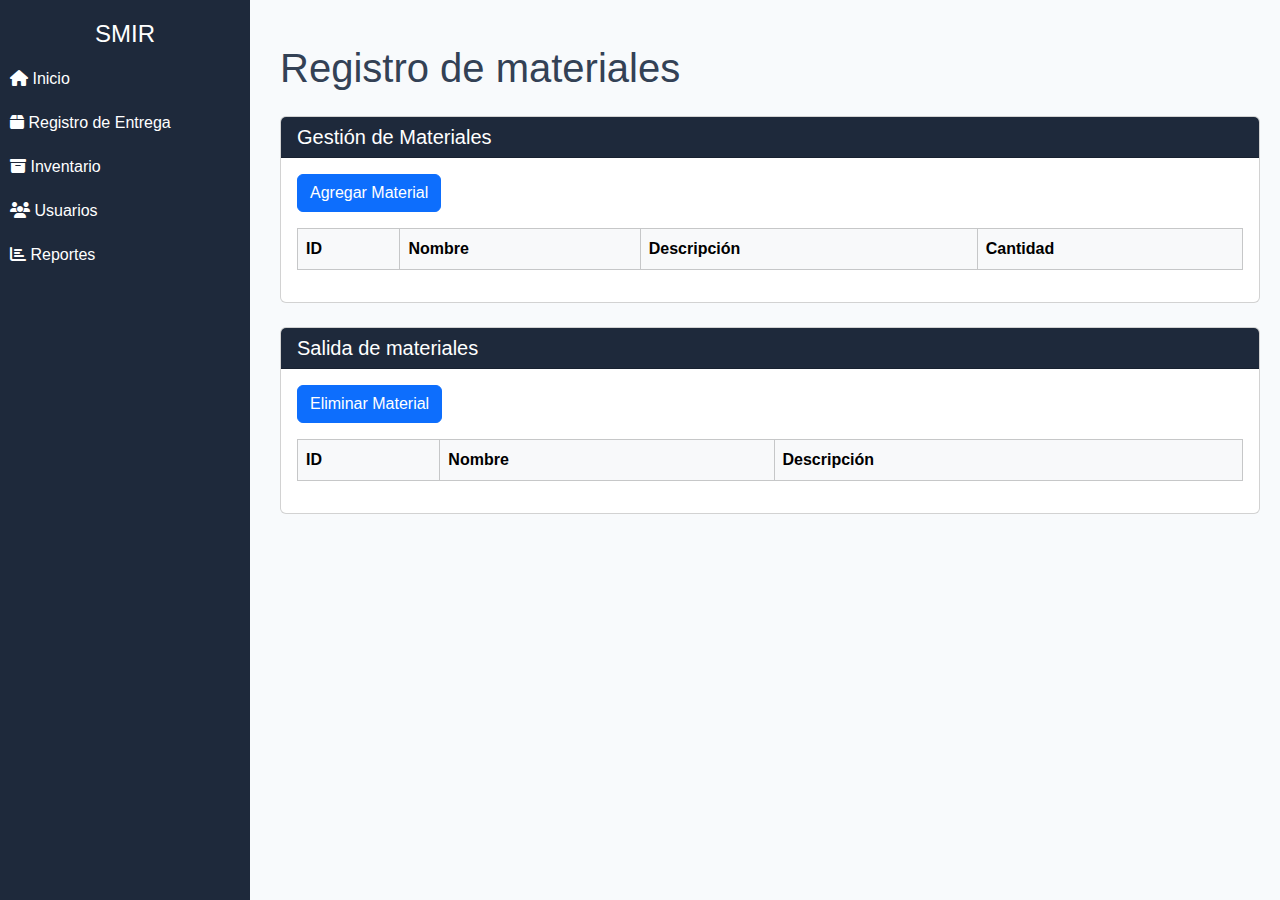
==== registro_materiales.html @ de2927e3 "Creacion del modulo registro_materiales" ====
<!DOCTYPE html>
<html lang="es">

<head>
    <meta charset="UTF-8">
    <meta name="viewport" content="width=device-width, initial-scale=1">
    <title>SMIR - Materiales</title>
    <link href="https://cdn.jsdelivr.net/npm/bootstrap@5.3.0/dist/css/bootstrap.min.css" rel="stylesheet">
    <link rel="stylesheet" href="https://cdnjs.cloudflare.com/ajax/libs/font-awesome/6.4.0/css/all.min.css">
    <link rel="stylesheet" href="https://cdn.datatables.net/1.13.4/css/dataTables.bootstrap5.min.css">
    <link rel="stylesheet" href="./css/styles.css">
</head>

<body>

    <div class="sidebar">

        <h4 class="text-center">SMIR</h4>

        <!--<img id="O365_MainLink_TenantLogoImg" alt="Organizational Logo" title="Organizational Logo"
            src="[data-uri]">
    -->
        <a class="nav-link text-white" href="index.html"><i class="fas fa-home"></i> Inicio </a>

        <a class="nav-link text-white" href="registro_materiales.html"><i class="fas fa-box"></i> Registro de Entrega </a>

        <a class="nav-link text-white" href="inventario.html"><i class="fas fa-archive"></i> Inventario </a>

        <a class="nav-link text-white" href="usuarios.html"><i class="fas fa-users"></i> Usuarios </a>

        <a class="nav-link text-white" href="reportes.html"><i class="fas fa-chart-bar"></i> Reportes </a>

    </div>

    <div class="content my-4">

        <h1 class="mb-4">Registro de materiales</h1>

        <div class="card mb-4">
            <div class="card-header bg-primary">
                <h2 class="h5 mb-0">Gestión de Materiales</h2>
            </div>
            <div class="card-body">

                <button class="btn btn-primary mb-3" data-bs-toggle="modal" data-bs-target="#usuarioModal"
                    onclick="openUsuarioModal()">
                    Agregar Material
                </button>

                <div class="table-responsive  ">
                    <table class="table table-bordered table-hover">
                        <thead class="table-light">
                            <tr>
                                <th>ID</th>
                                <th>Nombre</th>
                                <th>Descripción</th>
                                <th>Cantidad</th>
                            </tr>
                        </thead>
                        <tbody id="agregarMaterialTablaBody">
                            <!-- Se llenará con JavaScript -->
                        </tbody>
                    </table>
                </div>
            </div>
        </div>

        <div class="card ">
            <div class="card-header bg-primary">
                <h2 class="h5 mb-0">Salida de materiales</h2>
            </div>
            <div class="card-body">


                <button class="btn btn-primary mb-3" data-bs-toggle="modal" data-bs-target="#rolModal"
                    onclick="openRolModal()">
                    Eliminar Material
                </button>

                <div class="table-responsive ">
                    <table class="table table-bordered table-hover">
                        <thead class="table-light">
                            <tr>
                                <th>ID</th>
                                <th>Nombre</th>
                                <th>Descripción</th>
                            </tr>
                        </thead>
                        <tbody id="eliminarMaterialTablaBody">
                            <!-- Se llenará con JavaScript -->
                        </tbody>
                    </table>
                </div>
            </div>
        </div>

    </div>


    <script src="https://cdn.jsdelivr.net/npm/bootstrap@5.3.0/dist/js/bootstrap.bundle.min.js"></script>
    <script src="https://code.jquery.com/jquery-3.6.0.min.js"></script>
    <script src="https://cdn.datatables.net/1.13.4/js/jquery.dataTables.min.js"></script>
    <script src="https://cdn.datatables.net/1.13.4/js/dataTables.bootstrap5.min.js"></script>
</body>

</html>
---- css/styles.css ----
body {
    font-family: sans-serif;
    background-color: #f8fafc;
    color: #334155;
}

.sidebar img {
    display: block;
    margin: 0px auto 10px;
    max-width: 80%;
}

.sidebar {
    height: 100vh;
    width: 250px;
    position: fixed;
    top: 0;
    left: 0;
    background-color: #1e293b;
    color: #ffffff;
    padding-top: 20px;
}

.sidebar a {
    padding: 10px;
    text-decoration: none;
    color: #ffffff;
    display: block;
}

.sidebar a:hover {
    background-color: #0f172a;
}

.content {
    margin-left: 260px;
    padding: 20px;
}

.bg-primary {
    background-color: #1e293b !important;
    color: #ffffff !important;
}

.bg-dark {
    background-color: #1e293b !important;
    color: #ffffff !important;
}
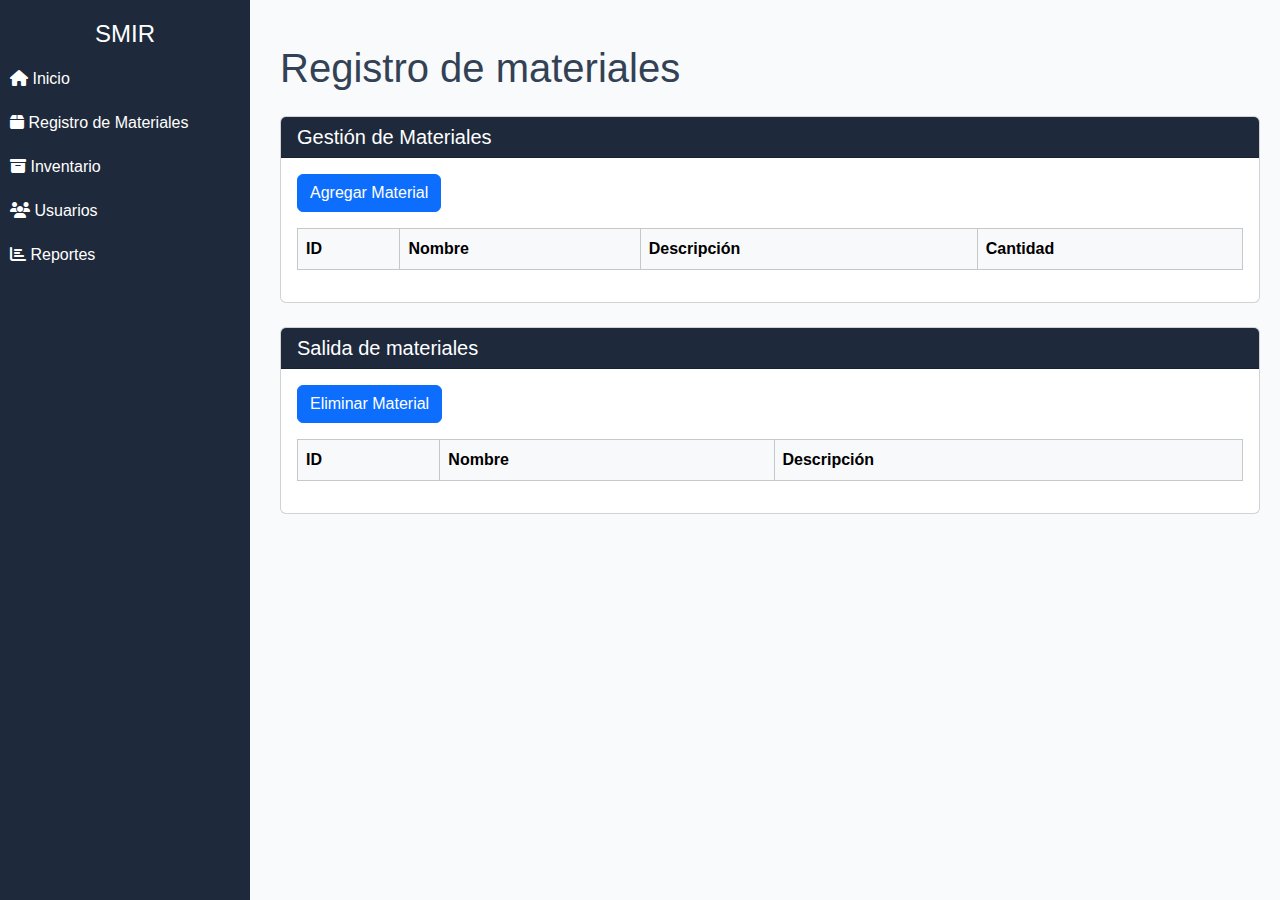
==== commit 12c716d2: "Index y Ajustes" ====
--- a/registro_materiales.html
+++ b/registro_materiales.html
@@ -22,7 +22,7 @@
     -->
         <a class="nav-link text-white" href="index.html"><i class="fas fa-home"></i> Inicio </a>
 
-        <a class="nav-link text-white" href="registro_materiales.html"><i class="fas fa-box"></i> Registro de Entrega </a>
+        <a class="nav-link text-white" href="registro_materiales.html"><i class="fas fa-box"></i> Registro de Materiales </a>
 
         <a class="nav-link text-white" href="inventario.html"><i class="fas fa-archive"></i> Inventario </a>
 
